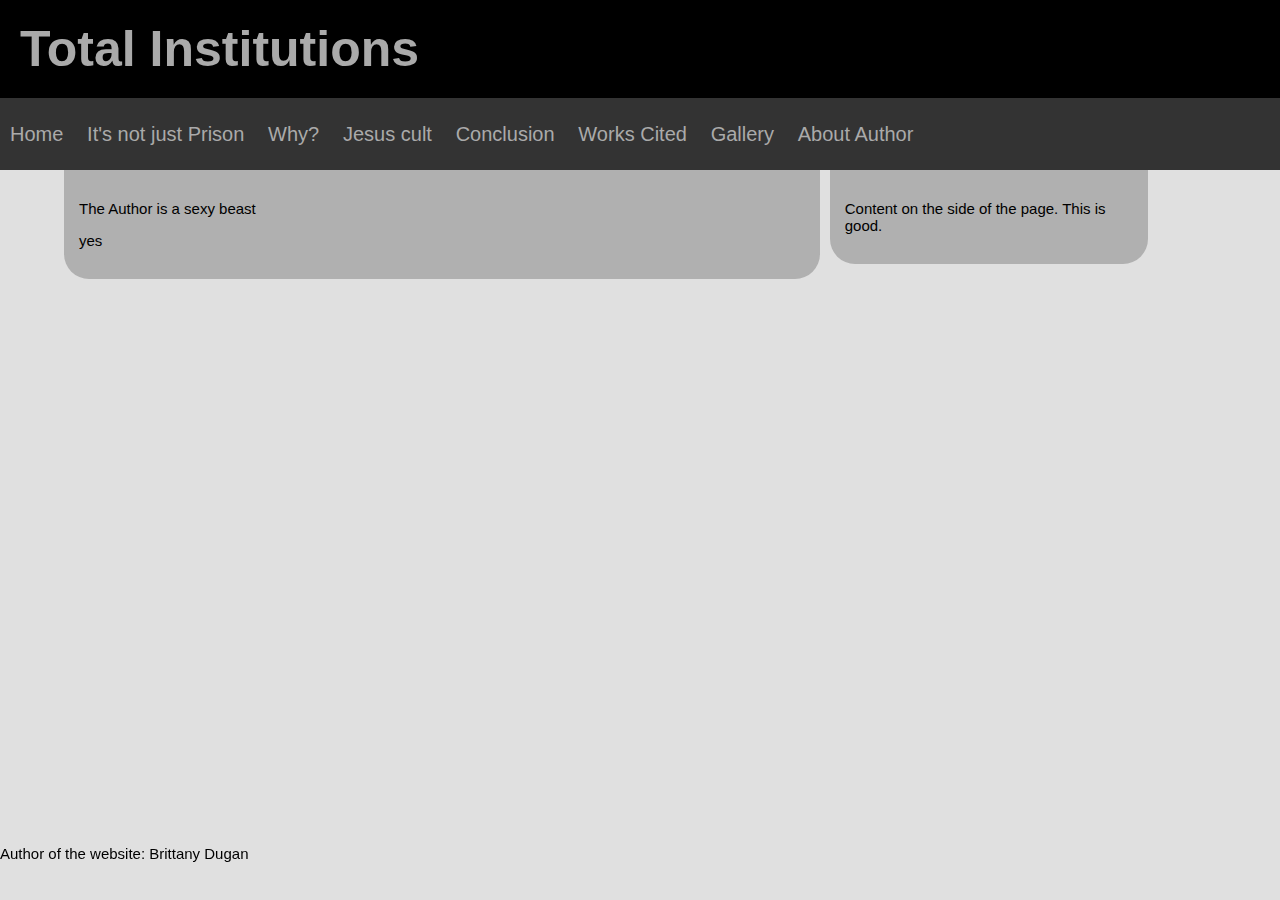
==== About Author.html @ 34007f7c "Fixed pages" ====
<!DOCTYPE html>
<html lang="en-US">
<html>
<head>
	<meta charset="utf-8" />
	<title>Britt's website</title>
	<meta name="viewport" content="width=device-width,initial-scale=1" />
	<link rel="stylesheet" href="styles.css">
</head>
<body>
	<header>
		<h1> Total Institutions </h1>
	</header>
	<nav>
		<ul>
			<li><a href = "index.html">Home</a></li>
			<li><a href = "page1.html">It's not just Prison</a></li>
			<li><a href = "page2.html">Why?</a></li>
			<li><a href = "page3.html">Jesus cult</a></li>
			<li><a href = "Conclusion.html">Conclusion</a></li>
			<li><a href = "Works Cited.html">Works Cited</a></li>
			<li><a href = "Gallery.html">Gallery</a></li>
			<li><a href = "About Author.html">About Author</a></li>
		</ul>
	</nav>
	<div class ="wrapper">
		<div class = "main">
			<section>
			<p> The Author is a sexy beast</p>
			</section>
			<section>
			<p> yes</p>
			</section>
		</div>
		
		<aside role="complementary">
			<p> Content on the side of the page. This is good.  </p>
		</aside>
		
		<footer>
			<p>Author of the website: Brittany Dugan </p>
		</footer>
	</div>
</body>
</html>
---- styles.css ----
body{
	margin: 0;
	padding: 0;
	font-size:15px;
	background-color: #E0E0E0;
	font-family: "Gibson";
}

div.wrapper {
	margin-left: auto;
	margin-right: auto;
	max-width: 90%;
	background-color: #111;
	border-color: #666;
}

div.main {
	background-color: 	#B0B0B0;
	margin: 0px 10px 0px 0px;
	float: left;
	width: 63%;
	border-radius: 0px 0px 25px 25px;
	padding: 1em;
	font-family: "Arial";
}

aside {
	background-color: 	#B0B0B0;
	margin: margin: 0px 0px 0px 10px;
	float: left;
	width: 25%;
	border-radius: 0px 0px 25px 25px;
	padding: 1em;
}

header h1 {
	color: #aaa;
	font-family: "Arial";
	background-color: #000000 ;
	font-size: 50px;
	margin: 0;
	padding: 20px;
}

header h6 {
	color: #aaa;
	font-family: "Arial";
	background-color: #000000 ;
	margin: 0px;
}
nav {
	background-color: #333;
	margin: 0;
	overflow: hidden;
}

nav ul{
	margin: 0;
	padding: 0;
}

nav ul li{
	display: inline-block;
	list-style-type: none;
}

nav > ul > li > a {
	color: #aaa;
	background-color: #333;
	display: block;
	line-height: 3em;
	padding: .3em .5em .3em .5em;
	text-decoration: none;
	font-family: "Arial";
	font-size: 20px;
}

a:hover {
	background-color: #222;
}

p{
	font-size: 15px;
	font-family: "Arial";
}

footer {
	position: fixed;
	bottom: 0;
	left: 0;
	height: 70px;
	width: 100%;
}
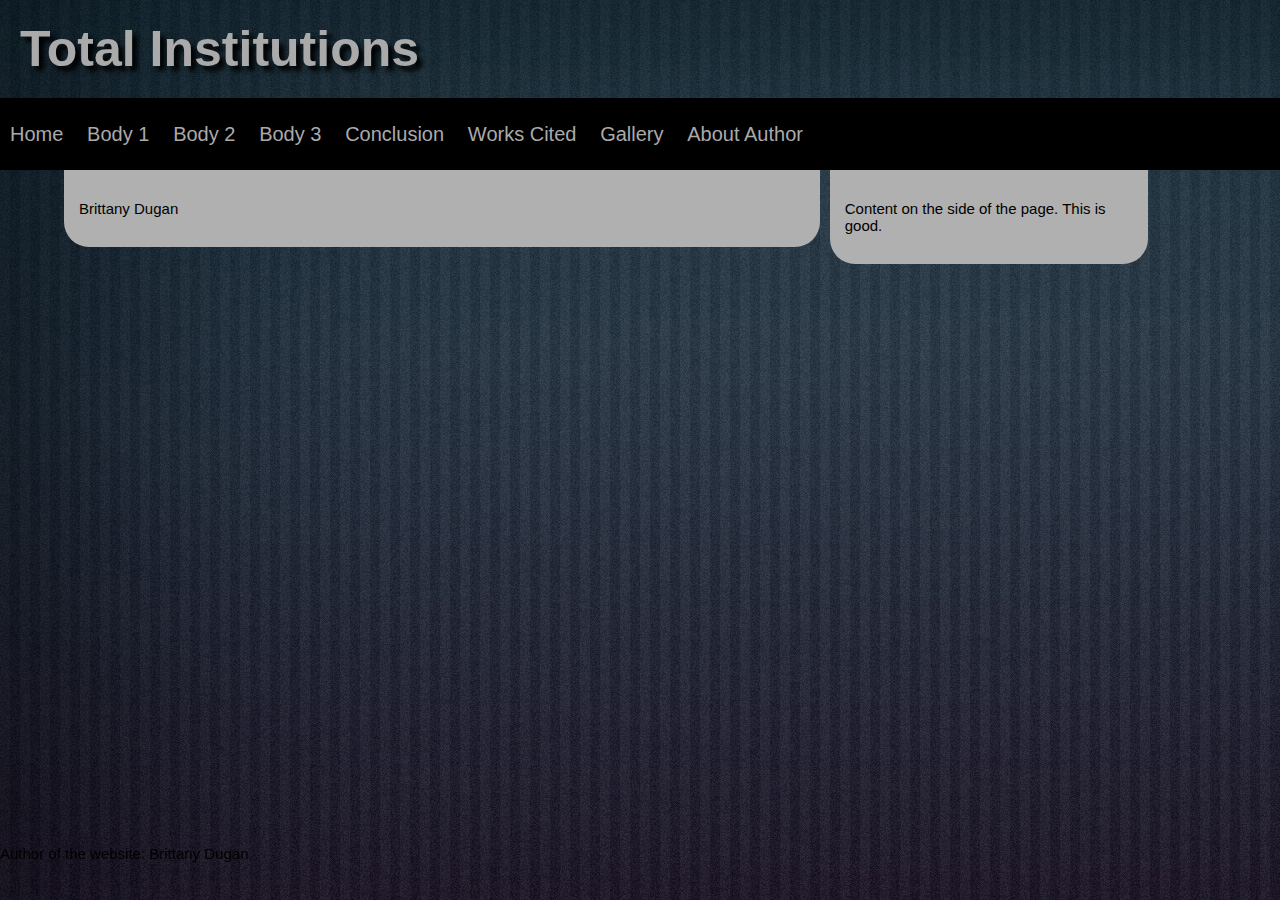
==== commit 9ce499bd: "1/19/2016" ====
--- a/About Author.html
+++ b/About Author.html
@@ -14,9 +14,9 @@
 	<nav>
 		<ul>
 			<li><a href = "index.html">Home</a></li>
-			<li><a href = "page1.html">It's not just Prison</a></li>
-			<li><a href = "page2.html">Why?</a></li>
-			<li><a href = "page3.html">Jesus cult</a></li>
+			<li><a href = "page1.html">Body 1</a></li>
+			<li><a href = "page2.html">Body 2</a></li>
+			<li><a href = "page3.html">Body 3</a></li>
 			<li><a href = "Conclusion.html">Conclusion</a></li>
 			<li><a href = "Works Cited.html">Works Cited</a></li>
 			<li><a href = "Gallery.html">Gallery</a></li>
@@ -26,10 +26,7 @@
 	<div class ="wrapper">
 		<div class = "main">
 			<section>
-			<p> The Author is a sexy beast</p>
-			</section>
-			<section>
-			<p> yes</p>
+				<p> Brittany Dugan</p>
 			</section>
 		</div>
 		
--- a/styles.css
+++ b/styles.css
@@ -2,8 +2,9 @@
 	margin: 0;
 	padding: 0;
 	font-size:15px;
-	background-color: #E0E0E0;
+	background-color:#000000;
 	font-family: "Gibson";
+	background-image: url("resources/background.jpg");
 }
 
 div.wrapper {
@@ -24,6 +25,16 @@
 	font-family: "Arial";
 }
 
+div.center {
+	background-color: 	#B0B0B0;
+	margin: 0px 10px 0px 0px;
+	float: left;
+	width: 90%;
+	border-radius: 0px 0px 25px 25px;
+	padding: 1em;
+	font-family: "Arial";
+}
+
 aside {
 	background-color: 	#B0B0B0;
 	margin: margin: 0px 0px 0px 10px;
@@ -36,10 +47,10 @@
 header h1 {
 	color: #aaa;
 	font-family: "Arial";
-	background-color: #000000 ;
 	font-size: 50px;
 	margin: 0;
 	padding: 20px;
+	text-shadow: 5px 5px 5px #000000;
 }
 
 header h6 {
@@ -49,7 +60,8 @@
 	margin: 0px;
 }
 nav {
-	background-color: #333;
+	background-color: #000000;
+	box-shadow:5px 5px 5px #01111;
 	margin: 0;
 	overflow: hidden;
 }
@@ -66,7 +78,7 @@
 
 nav > ul > li > a {
 	color: #aaa;
-	background-color: #333;
+	background-color: #000000;
 	display: block;
 	line-height: 3em;
 	padding: .3em .5em .3em .5em;
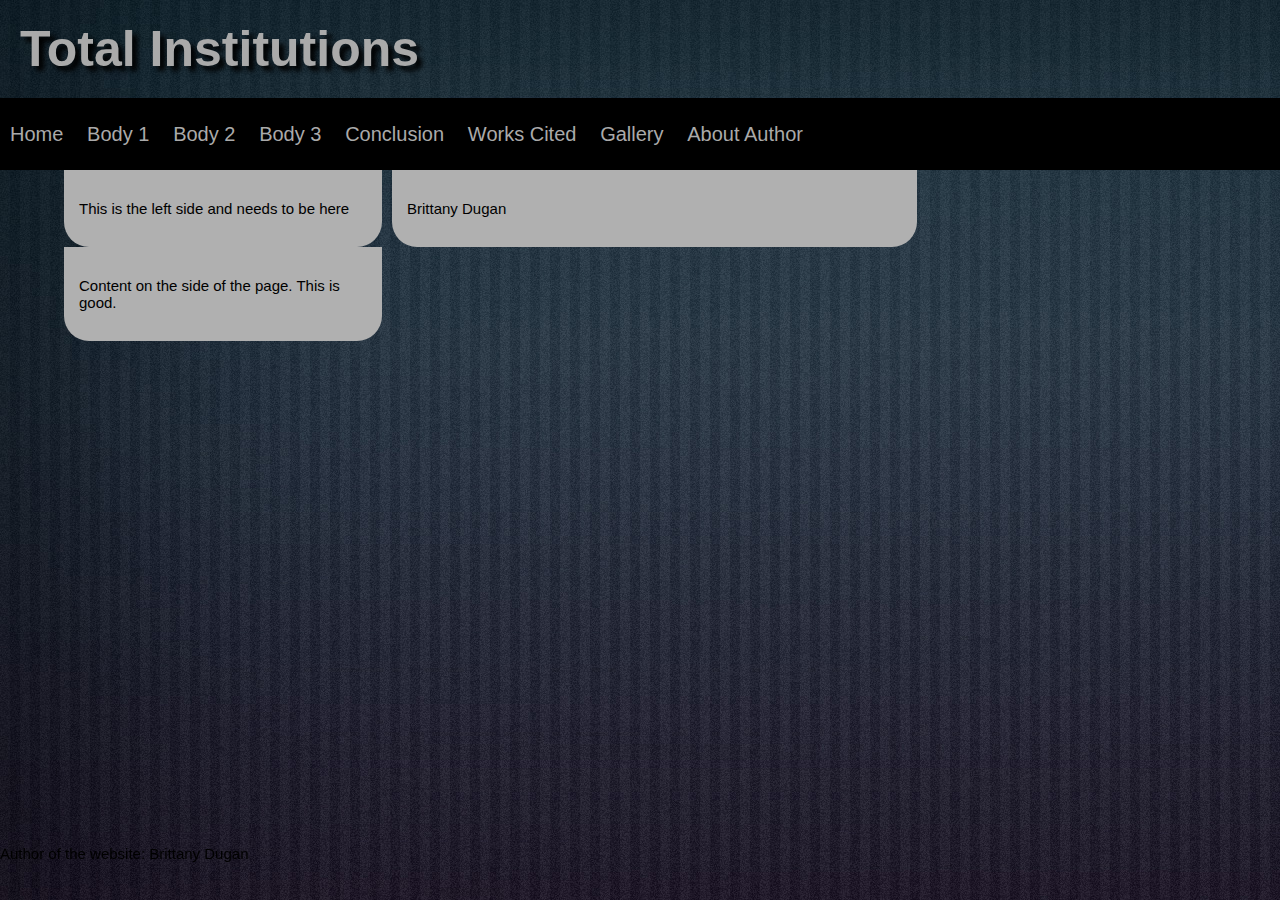
==== commit d45c7b2f: "Left side" ====
--- a/About Author.html
+++ b/About Author.html
@@ -24,6 +24,12 @@
 		</ul>
 	</nav>
 	<div class ="wrapper">
+		<div class = "left">
+			<section>
+				<p> This is the left side and needs to be here </p>
+			</section>
+		</div>
+		
 		<div class = "main">
 			<section>
 				<p> Brittany Dugan</p>
--- a/styles.css
+++ b/styles.css
@@ -19,7 +19,17 @@
 	background-color: 	#B0B0B0;
 	margin: 0px 10px 0px 0px;
 	float: left;
-	width: 63%;
+	width: 43%;
+	border-radius: 0px 0px 25px 25px;
+	padding: 1em;
+	font-family: "Arial";
+}
+
+div.left {
+	background-color: 	#B0B0B0;
+	margin: 0px 10px 0px 0px;
+	float: left;
+	width: 25%;
 	border-radius: 0px 0px 25px 25px;
 	padding: 1em;
 	font-family: "Arial";
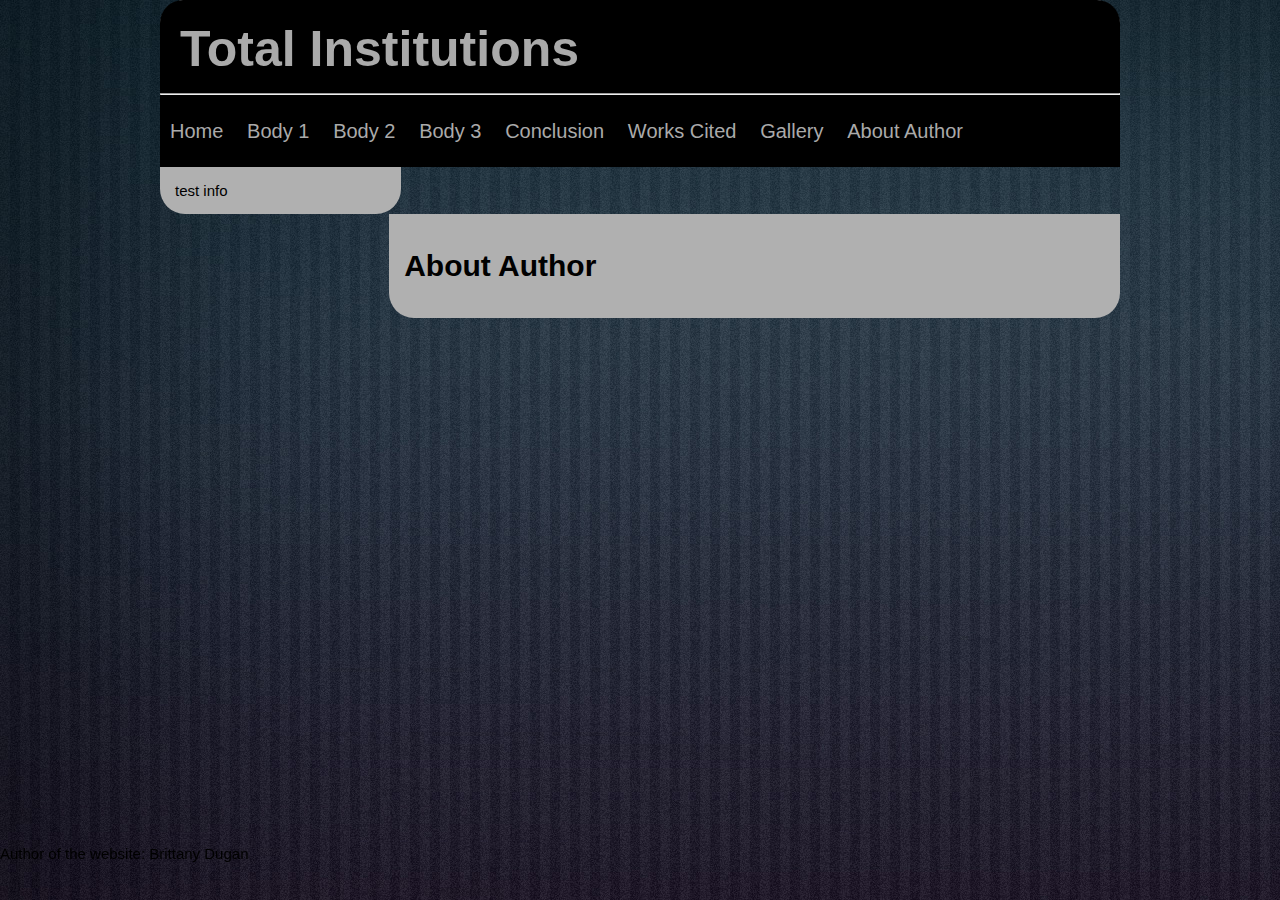
==== commit d472e558: "Updated every pgae" ====
--- a/About Author.html
+++ b/About Author.html
@@ -8,41 +8,32 @@
 	<link rel="stylesheet" href="styles.css">
 </head>
 <body>
-	<header>
-		<h1> Total Institutions </h1>
-	</header>
-	<nav>
-		<ul>
-			<li><a href = "index.html">Home</a></li>
-			<li><a href = "page1.html">Body 1</a></li>
-			<li><a href = "page2.html">Body 2</a></li>
-			<li><a href = "page3.html">Body 3</a></li>
-			<li><a href = "Conclusion.html">Conclusion</a></li>
-			<li><a href = "Works Cited.html">Works Cited</a></li>
-			<li><a href = "Gallery.html">Gallery</a></li>
-			<li><a href = "About Author.html">About Author</a></li>
-		</ul>
-	</nav>
-	<div class ="wrapper">
-		<div class = "left">
-			<section>
-				<p> This is the left side and needs to be here </p>
-			</section>
+	<div id="wrapper">
+		<header>
+			<h1> Total Institutions </h1>
+			<hr>
+		</header>
+		<nav>
+			<ul>
+				<li><a href = "index.html">Home</a></li>
+				<li><a href = "page1.html">Body 1</a></li>
+				<li><a href = "page2.html">Body 2</a></li>
+				<li><a href = "page3.html">Body 3</a></li>
+				<li><a href = "Conclusion.html">Conclusion</a></li>
+				<li><a href = "Works Cited.html">Works Cited</a></li>
+				<li><a href = "Gallery.html">Gallery</a></li>
+				<li><a href = "About Author.html">About Author</a></li>
+			</ul>
+		</nav>
+		<aside>
+			test info
+		</aside>
+		<div class="main">
+			<h1> About Author </h1>
 		</div>
-		
-		<div class = "main">
-			<section>
-				<p> Brittany Dugan</p>
-			</section>
-		</div>
-		
-		<aside role="complementary">
-			<p> Content on the side of the page. This is good.  </p>
-		</aside>
-		
-		<footer>
-			<p>Author of the website: Brittany Dugan </p>
-		</footer>
 	</div>
+			<footer>
+				<p>Author of the website: Brittany Dugan </p>
+			</footer>
 </body>
 </html>--- a/styles.css
+++ b/styles.css
@@ -3,33 +3,31 @@
 	padding: 0;
 	font-size:15px;
 	background-color:#000000;
-	font-family: "Gibson";
 	background-image: url("resources/background.jpg");
 }
 
-div.wrapper {
-	margin-left: auto;
-	margin-right: auto;
-	max-width: 90%;
-	background-color: #111;
-	border-color: #666;
+#wrapper {
+	width:75%;
+	margin: 0 auto;
+	background-color: white;
+	border-radius: 25px 25px 25px 25px;
 }
 
 div.main {
 	background-color: 	#B0B0B0;
-	margin: 0px 10px 0px 0px;
-	float: left;
-	width: 43%;
+	margin: 0px 0px 0px 0px;
+	float: right;
+	width: 73%;
 	border-radius: 0px 0px 25px 25px;
 	padding: 1em;
 	font-family: "Arial";
 }
 
-div.left {
+aside {
 	background-color: 	#B0B0B0;
 	margin: 0px 10px 0px 0px;
 	float: left;
-	width: 25%;
+	width: 22%;
 	border-radius: 0px 0px 25px 25px;
 	padding: 1em;
 	font-family: "Arial";
@@ -45,30 +43,23 @@
 	font-family: "Arial";
 }
 
-aside {
-	background-color: 	#B0B0B0;
-	margin: margin: 0px 0px 0px 10px;
-	float: left;
-	width: 25%;
-	border-radius: 0px 0px 25px 25px;
-	padding: 1em;
-}
-
 header h1 {
 	color: #aaa;
+	background-color: #000000;
 	font-family: "Arial";
 	font-size: 50px;
 	margin: 0;
-	padding: 20px;
-	text-shadow: 5px 5px 5px #000000;
+	padding: 20px 20px 15px 20px;
+	border-radius: 23px 23px 0px 0px;
+	
 }
 
-header h6 {
-	color: #aaa;
-	font-family: "Arial";
-	background-color: #000000 ;
-	margin: 0px;
+hr {
+	color:aaa; 
+	margin: 0; 
+	padding: 0;
 }
+
 nav {
 	background-color: #000000;
 	box-shadow:5px 5px 5px #01111;
@@ -79,6 +70,7 @@
 nav ul{
 	margin: 0;
 	padding: 0;
+	float: left;
 }
 
 nav ul li{
@@ -112,4 +104,5 @@
 	left: 0;
 	height: 70px;
 	width: 100%;
-}+}
+
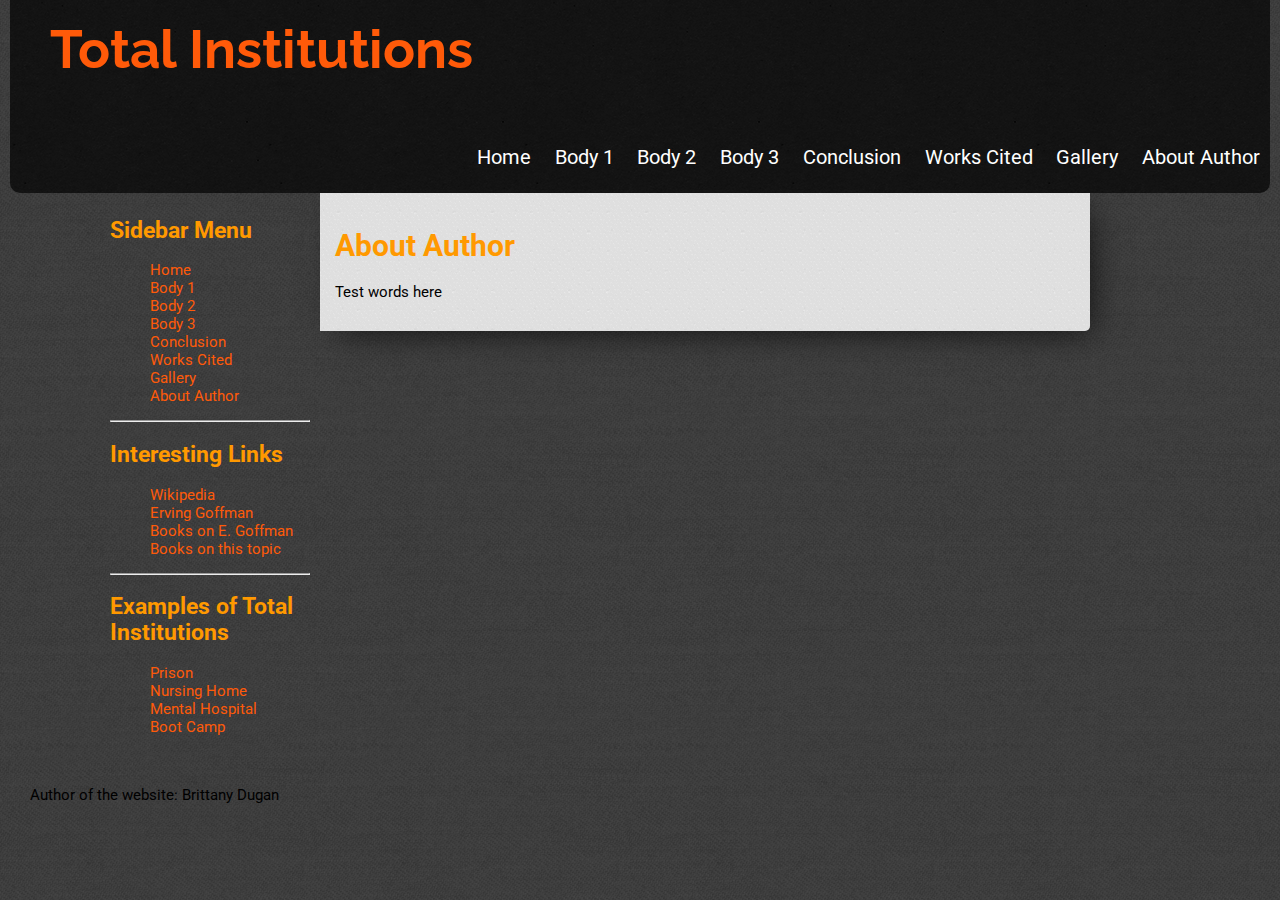
==== commit e698748e: "Everything works now" ====
--- a/About Author.html
+++ b/About Author.html
@@ -3,16 +3,16 @@
 <html>
 <head>
 	<meta charset="utf-8" />
+	<link href='http://fonts.googleapis.com/css?family=Raleway:100' rel='stylesheet' type='text/css'>
+	<link href='https://fonts.googleapis.com/css?family=Roboto:400,700' rel='stylesheet' type='text/css'>
 	<title>Britt's website</title>
 	<meta name="viewport" content="width=device-width,initial-scale=1" />
 	<link rel="stylesheet" href="styles.css">
 </head>
 <body>
-	<div id="wrapper">
+	<div id="headerwrapper">
 		<header>
 			<h1> Total Institutions </h1>
-			<hr>
-		</header>
 		<nav>
 			<ul>
 				<li><a href = "index.html">Home</a></li>
@@ -25,15 +25,47 @@
 				<li><a href = "About Author.html">About Author</a></li>
 			</ul>
 		</nav>
+		</header>
+	</div>
+	
+	<div id="bodywrapper">
 		<aside>
-			test info
+			<h2>Sidebar Menu</h2>
+			<ul>
+				<li><a href = "index.html">Home</a></li>
+				<li><a href = "page1.html">Body 1</a></li>
+				<li><a href = "page2.html">Body 2</a></li>
+				<li><a href = "page3.html">Body 3</a></li>
+				<li><a href = "Conclusion.html">Conclusion</a></li>
+				<li><a href = "Works Cited.html">Works Cited</a></li>
+				<li><a href = "Gallery.html">Gallery</a></li>
+				<li><a href = "About Author.html">About Author</a></li>
+			</ul>
+			<hr>
+			<h2>Interesting Links</h2>
+			<ul>
+				<li><a href="https://en.wikipedia.org/wiki/Total_institution">Wikipedia</a></li>
+				<li><a href="http://www.encyclopedia.com/topic/Erving_Goffman.aspx">Erving Goffman</a></li>
+				<li><a href="http://www.amazon.com/Erving-Goffman/e/B000AQ439S">Books on E. Goffman</a></li>
+				<li><a href="http://www.amazon.com/s/ref=nb_sb_noss?url=search-alias%3Dstripbooks&field-keywords=Total+Institutions+">Books on this topic</a></li>
+			</ul>
+			<hr>
+			<h2>Examples of Total Institutions</h2>
+			<ul>
+				<li><a href="http://www.phila.gov/prisons/inmatelocator/InmateLocator.aspx">Prison</a></li>
+				<li><a href="http://www.covenantdove.com/">Nursing Home</a></li>
+				<li><a href="http://www.mentalhealthamerica.net/hospitalization">Mental Hospital</a></li>
+				<li><a href="http://todaysmilitary.com/training/boot-camp">Boot Camp</a><li>
+			</ul>
 		</aside>
 		<div class="main">
-			<h1> About Author </h1>
+			<h1> About Author</h1>
+			<p> Test words here
 		</div>
+		
 	</div>
-			<footer>
-				<p>Author of the website: Brittany Dugan </p>
-			</footer>
+		<footer>
+			<p>Author of the website: Brittany Dugan </p>
+		</footer>
 </body>
 </html>--- a/styles.css
+++ b/styles.css
@@ -3,68 +3,48 @@
 	padding: 0;
 	font-size:15px;
 	background-color:#000000;
-	background-image: url("resources/background.jpg");
+	background-image: url("resources/background.png");
+    background-attachment: fixed;
 }
 
-#wrapper {
-	width:75%;
-	margin: 0 auto;
-	background-color: white;
-	border-radius: 25px 25px 25px 25px;
+p {
+	font-family: roboto;
 }
 
-div.main {
-	background-color: 	#B0B0B0;
-	margin: 0px 0px 0px 0px;
-	float: right;
-	width: 73%;
-	border-radius: 0px 0px 25px 25px;
-	padding: 1em;
-	font-family: "Arial";
+#headerwrapper {
+	width:1260px;
+	margin: 0 auto;
 }
 
-aside {
-	background-color: 	#B0B0B0;
-	margin: 0px 10px 0px 0px;
+header {
+	background-image: url("resources/header.png");
+	overflow:auto;
+	border-radius: 0px 0px 10px 10px;
+	box-shadow:5px 5px 5px #01111;
+}
+header h1 {
+	color: #FF5A09;
+	font-size: 53px;
+	margin: 0;
+	padding: 18px 20px 15px 40px;
 	float: left;
-	width: 22%;
-	border-radius: 0px 0px 25px 25px;
-	padding: 1em;
-	font-family: "Arial";
+	font-family: Raleway;
 }
 
-div.center {
-	background-color: 	#B0B0B0;
-	margin: 0px 10px 0px 0px;
-	float: left;
-	width: 90%;
-	border-radius: 0px 0px 25px 25px;
-	padding: 1em;
-	font-family: "Arial";
+h1 {
+	color: #FF9900;
+	font-family: roboto;
 }
 
-header h1 {
-	color: #aaa;
-	background-color: #000000;
-	font-family: "Arial";
-	font-size: 50px;
-	margin: 0;
-	padding: 20px 20px 15px 20px;
-	border-radius: 23px 23px 0px 0px;
-	
+h2 {
+	color:#FF9900;
+	font-family: roboto;
 }
-
-hr {
-	color:aaa; 
-	margin: 0; 
-	padding: 0;
-}
-
 nav {
-	background-color: #000000;
-	box-shadow:5px 5px 5px #01111;
+	padding-top: 26px;
 	margin: 0;
 	overflow: hidden;
+	float: right;
 }
 
 nav ul{
@@ -79,30 +59,87 @@
 }
 
 nav > ul > li > a {
-	color: #aaa;
-	background-color: #000000;
+	color: white;	
 	display: block;
 	line-height: 3em;
 	padding: .3em .5em .3em .5em;
 	text-decoration: none;
-	font-family: "Arial";
+	font-family: "roboto";
 	font-size: 20px;
 }
 
-a:hover {
-	background-color: #222;
+nav > ul> li > a:hover {
+	background-color: #6E6E6E;
+	color:#FF9900;
+	border-radius: 5px 5px 0px 0px;
 }
 
-p{
-	font-size: 15px;
+aside ul li{
+	display: block;
+}
+
+aside > ul > li > a{
+	text-decoration: none;
+	color: #FF5A09;
+	font-family: roboto;
+}
+
+aside > ul> li > a:hover {
+	background-color: #6E6E6E;
+	color:#FF9900;
+	border-radius: 5px 5px 5px 5px;
+	padding: 2px;
+}
+
+
+#bodywrapper {
+	width:1080px;
+	margin: 0 auto;
+	margin-bottom: 20px;
+	padding-bottom: 5px;
+	overflow: auto;
+}
+
+div.main {
+	margin: 0px;
+	float: left;
+	width: 740px;
+	padding: 1em;
+	background-image: url("resources/body.png");
+	-webkit-box-shadow: 10px 10px 31px -10px rgba(0,0,0,0.75);
+	-moz-box-shadow: 10px 10px 31px -10px rgba(0,0,0,0.75);
+	box-shadow: 10px 10px 31px -10px rgba(0,0,0,0.75);
+	border-radius: 0px 0px 5px 0px;
+}
+
+aside {
+	margin:0px;
+	float: left;
+	width: 200px;
+	padding:10px;
+	padding-top:5px;
+	color: #FF5A09;
+}
+
+div.center {
+	background-color: #B0B0B0;
+	margin: 0 auto;
+	width: 1080px;
+	padding: 1em 0;
 	font-family: "Arial";
 }
 
+div.center h1 {
+		text-align: center;
+}
+
 footer {
-	position: fixed;
 	bottom: 0;
 	left: 0;
+	padding-left: 30px;
+	padding-bottom: 0px;
 	height: 70px;
 	width: 100%;
+	font-family: roboto;
 }
 
